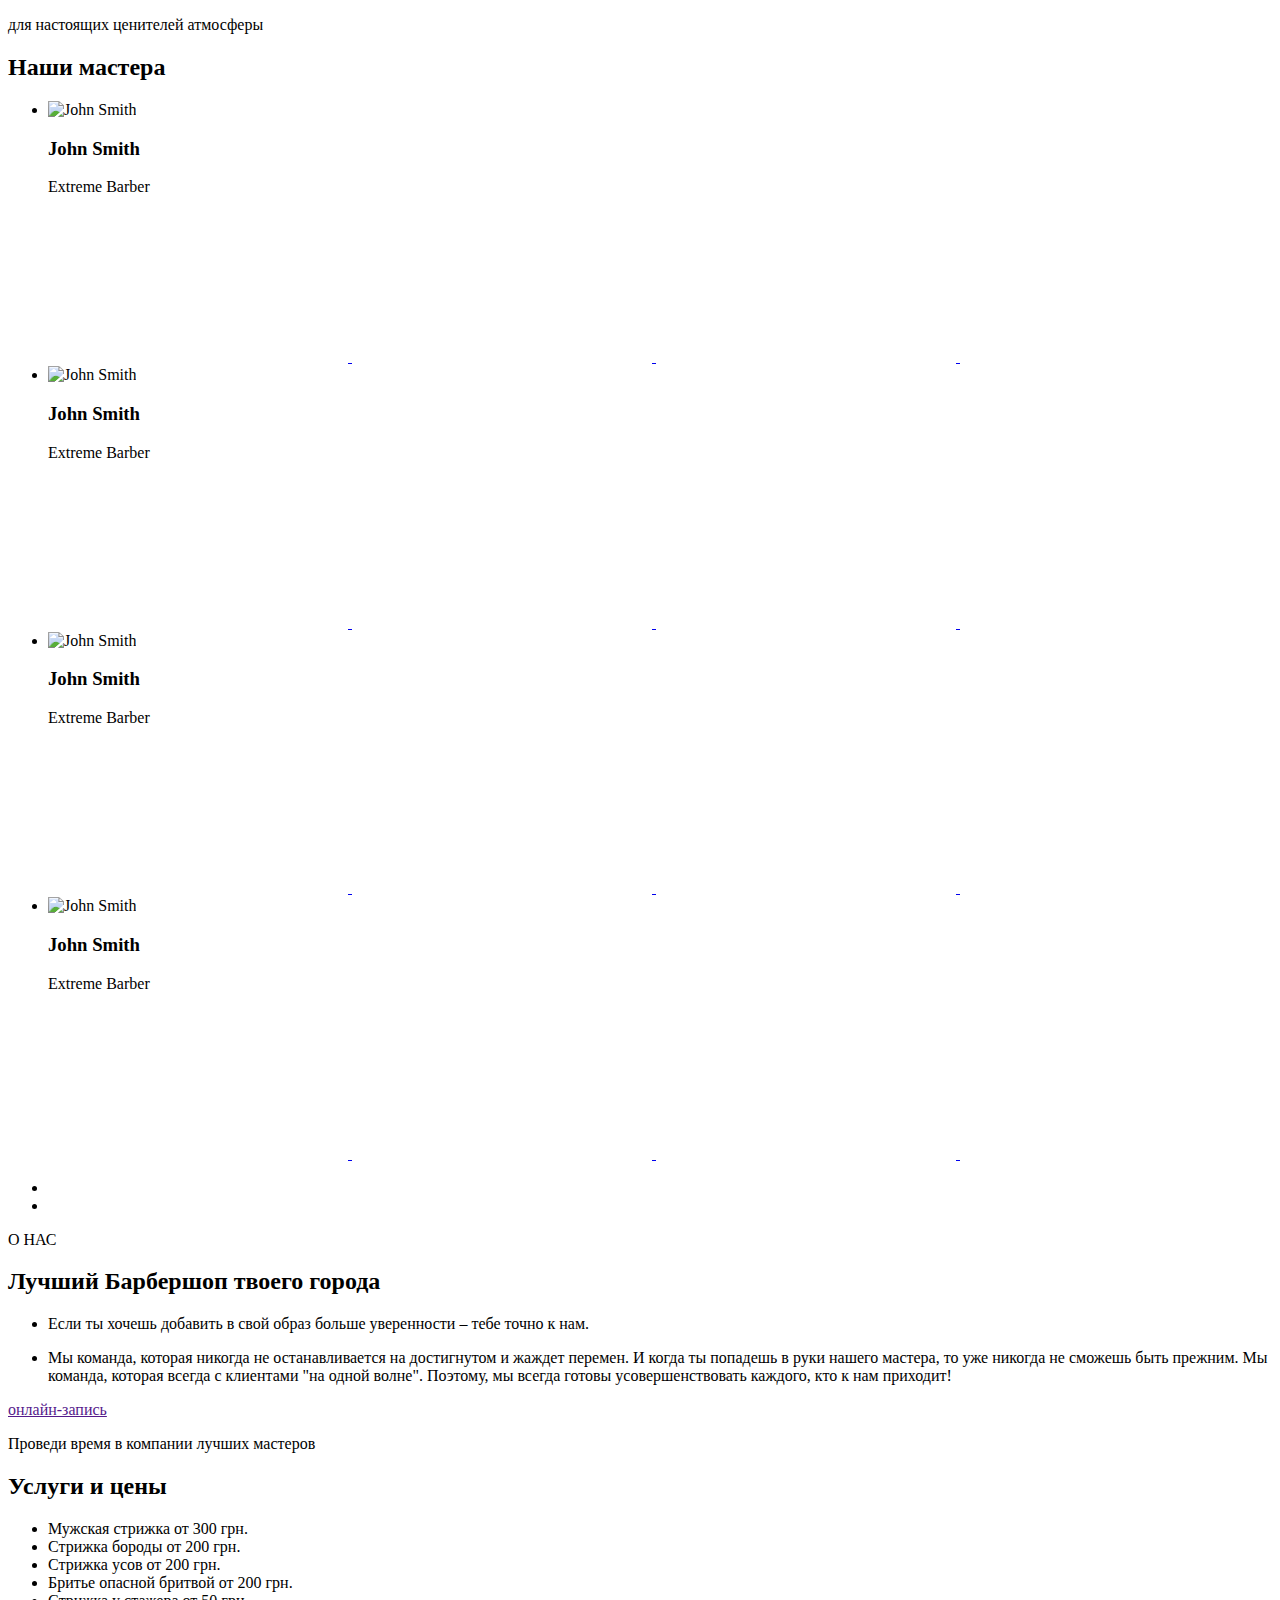
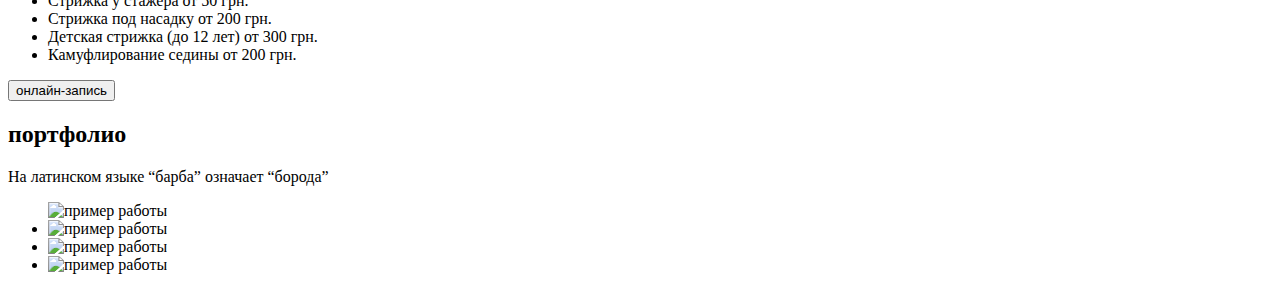
==== index.html @ 6f7e7a56 "Updates" ====
<!DOCTYPE html><html lang="ru"><head><meta charset="UTF-8"><meta name="viewport" content="width=device-width, initial-scale=1.0"><title>Заголовок страницы</title><link rel="stylesheet" href="%27/final-project-group-11/%27/src.3adae015.css"></head><body> <section class="team"> <div class="container"> <p class="description">для настоящих ценителей атмосферы</p> <h2 class="team-title">Наши мастера</h2> <ul class="people"> <li class="item"> <div class="thumb"> <img srcset="" src="" alt="John Smith"> </div> <h3>John Smith</h3> <p>Extreme Barber</p> <div class="social-links"> <a href="https://www.instagram.com/"> <svg class="social-icon"><use></use></svg> </a> <a href="https://twitter.com/"> <svg class="social-icon"><use></use></svg> </a> <a href="https://www.facebook.com/"> <svg class="social-icon"><use></use></svg> </a> <a href="https://www.linkedin.com/"> <svg class="social-icon"><use></use></svg> </a> </div> </li> <li class="item"> <div class="thumb"> <img srcset="" src="" alt="John Smith"> </div> <h3>John Smith</h3> <p>Extreme Barber</p> <div class="social-links"> <a href="https://www.instagram.com/"> <svg class="social-icon"><use></use></svg> </a> <a href="https://twitter.com/"> <svg class="social-icon"><use></use></svg> </a> <a href="https://www.facebook.com/"> <svg class="social-icon"><use></use></svg> </a> <a href="https://www.linkedin.com/"> <svg class="social-icon"><use></use></svg> </a> </div> </li> <li class="item"> <div class="thumb"> <img srcset="" src="" alt="John Smith"> </div> <h3>John Smith</h3> <p>Extreme Barber</p> <div class="social-links"> <a href="https://www.instagram.com/"> <svg class="social-icon"><use></use></svg> </a> <a href="https://twitter.com/"> <svg class="social-icon"><use></use></svg> </a> <a href="https://www.facebook.com/"> <svg class="social-icon"><use></use></svg> </a> <a href="https://www.linkedin.com/"> <svg class="social-icon"><use></use></svg> </a> </div> </li> <li class="item"> <div class="thumb"> <img srcset="" src="" alt="John Smith"> </div> <h3>John Smith</h3> <p>Extreme Barber</p> <div class="social-links"> <a href="https://www.instagram.com/"> <svg class="social-icon"><use></use></svg> </a> <a href="https://twitter.com/"> <svg class="social-icon"><use></use></svg> </a> <a href="https://www.facebook.com/"> <svg class="social-icon"><use></use></svg> </a> <a href="https://www.linkedin.com/"> <svg class="social-icon"><use></use></svg> </a> </div> </li> </ul> </div> </section>  <section> <div> <ul> <li> <img src="" alt=""> </li> <li> <img src="" alt=""> </li> </ul> <span>О НАС</span> <h2>Лучший Барбершоп твоего города</h2> <ul> <li> <p>Если ты хочешь добавить в свой образ больше уверенности – тебе точно к нам.</p> </li> <li> <p>Мы команда, которая никогда не останавливается на достигнутом и жаждет перемен. И когда ты попадешь в руки нашего мастера, то уже никогда не сможешь быть прежним. Мы команда, которая всегда с клиентами "на одной волне". Поэтому, мы всегда готовы усовершенствовать каждого, кто к нам приходит!</p> </li> </ul> <a href="">онлайн-запись</a> </div> </section> <section class="prices section"> <div class="container"> <p>Проведи время в компании лучших мастеров</p> <h2 class="title">Услуги и цены</h2> <ul class="price-list"> <li class="item">Мужская стрижка от 300 грн.</li> <li class="item">Стрижка бороды от 200 грн.</li> <li class="item">Стрижка усов от 200 грн.</li> <li class="item">Бритье опасной бритвой от 200 грн.</li> <li class="item">Cтрижка у стажера от 50 грн.</li> <li class="item">Стрижка под насадку от 200 грн.</li> <li class="item">Детская стрижка (до 12 лет) от 300 грн.</li> <li class="item">Камуфлирование седины от 200 грн.</li> </ul> <button class="button">онлайн-запись</button> </div> </section> <section> <div class="container"> <h2 class="visualy-hidden">портфолио</h2> <p>На латинском языке “барба” означает “борода”</p> <ul class="portfolio-list"> <picture> <source> <img src="" alt="пример работы"> </picture>  <li class="portfolio-list-item"> <picture> <source> <img src="" alt="пример работы"> </picture> </li> <li class="portfolio-list-item"> <picture> <source> <img src="" alt="пример работы"> </picture> </li> <li class="portfolio-list-item"> <picture> <source> <img src="" alt="пример работы"> </picture> </li> </ul> </div> </section>  <script src="%27/final-project-group-11/%27/src.dd4fbe81.js"></script> </body></html>
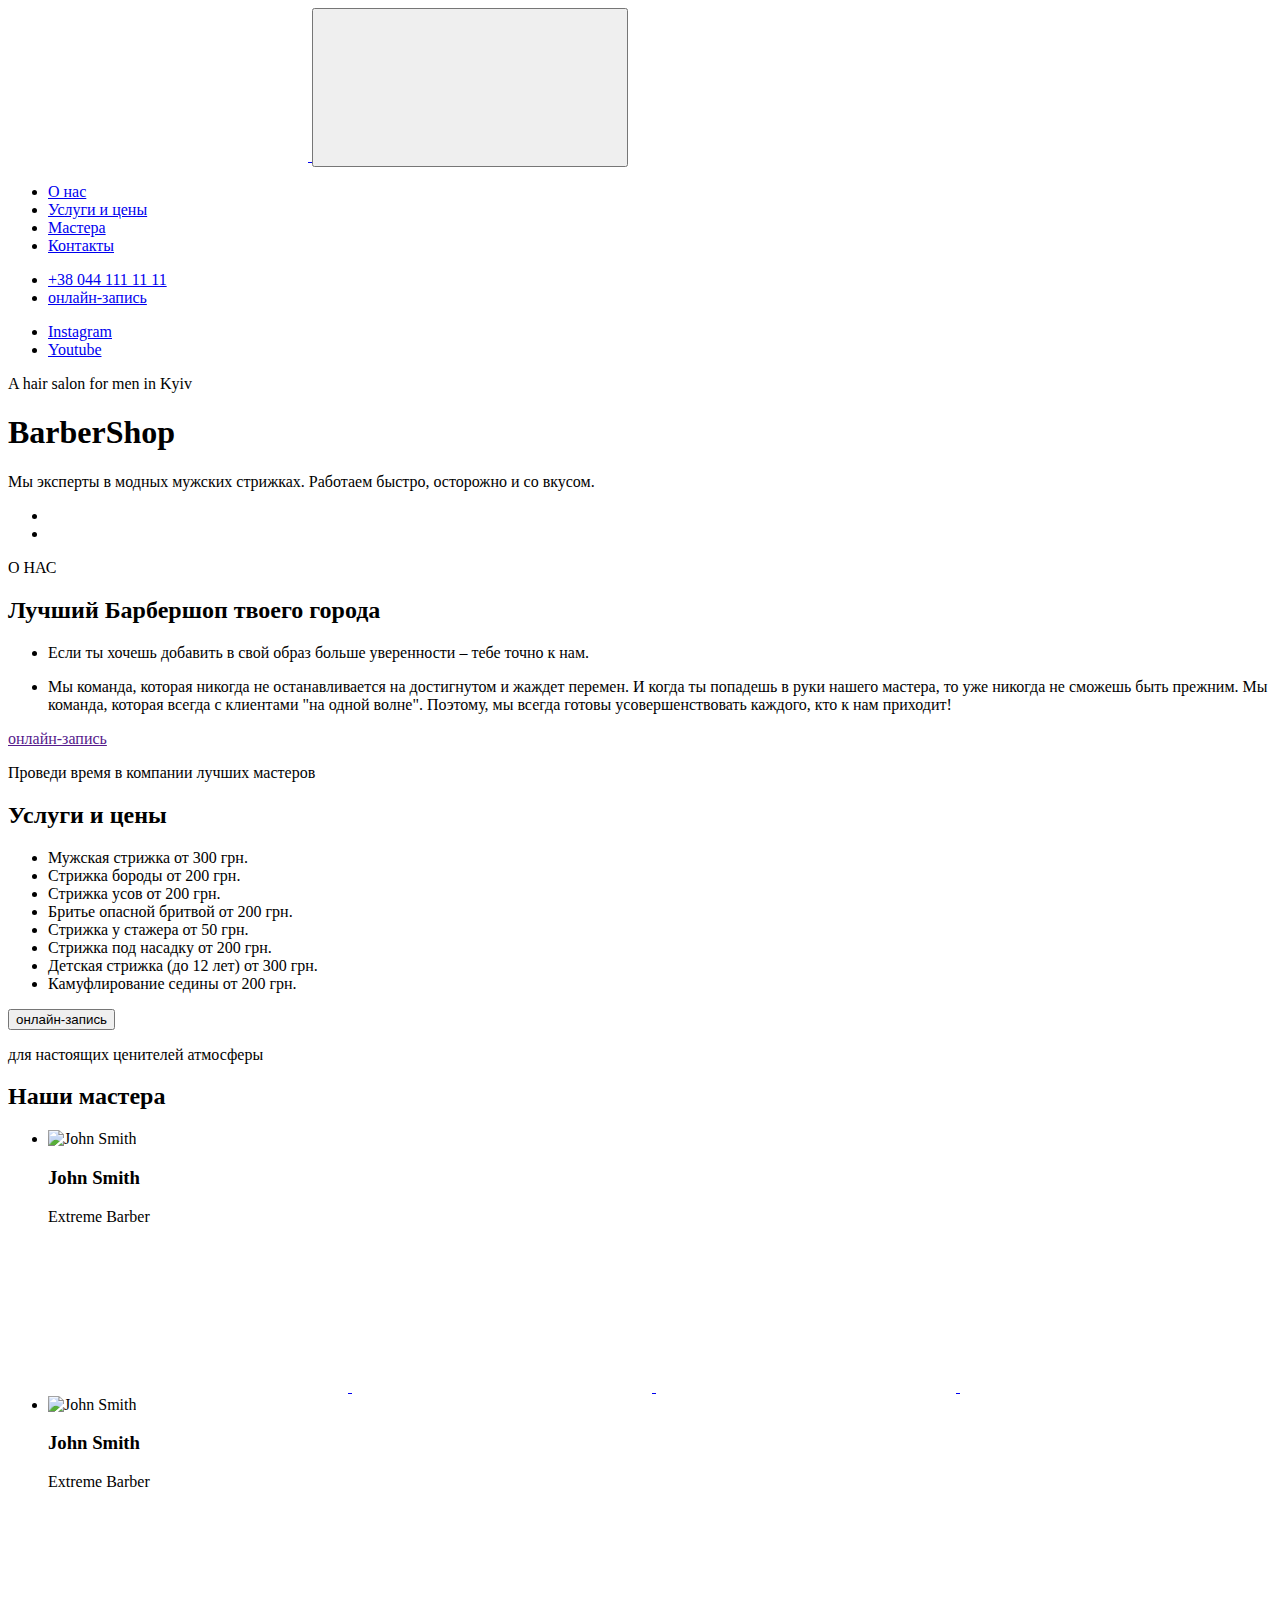
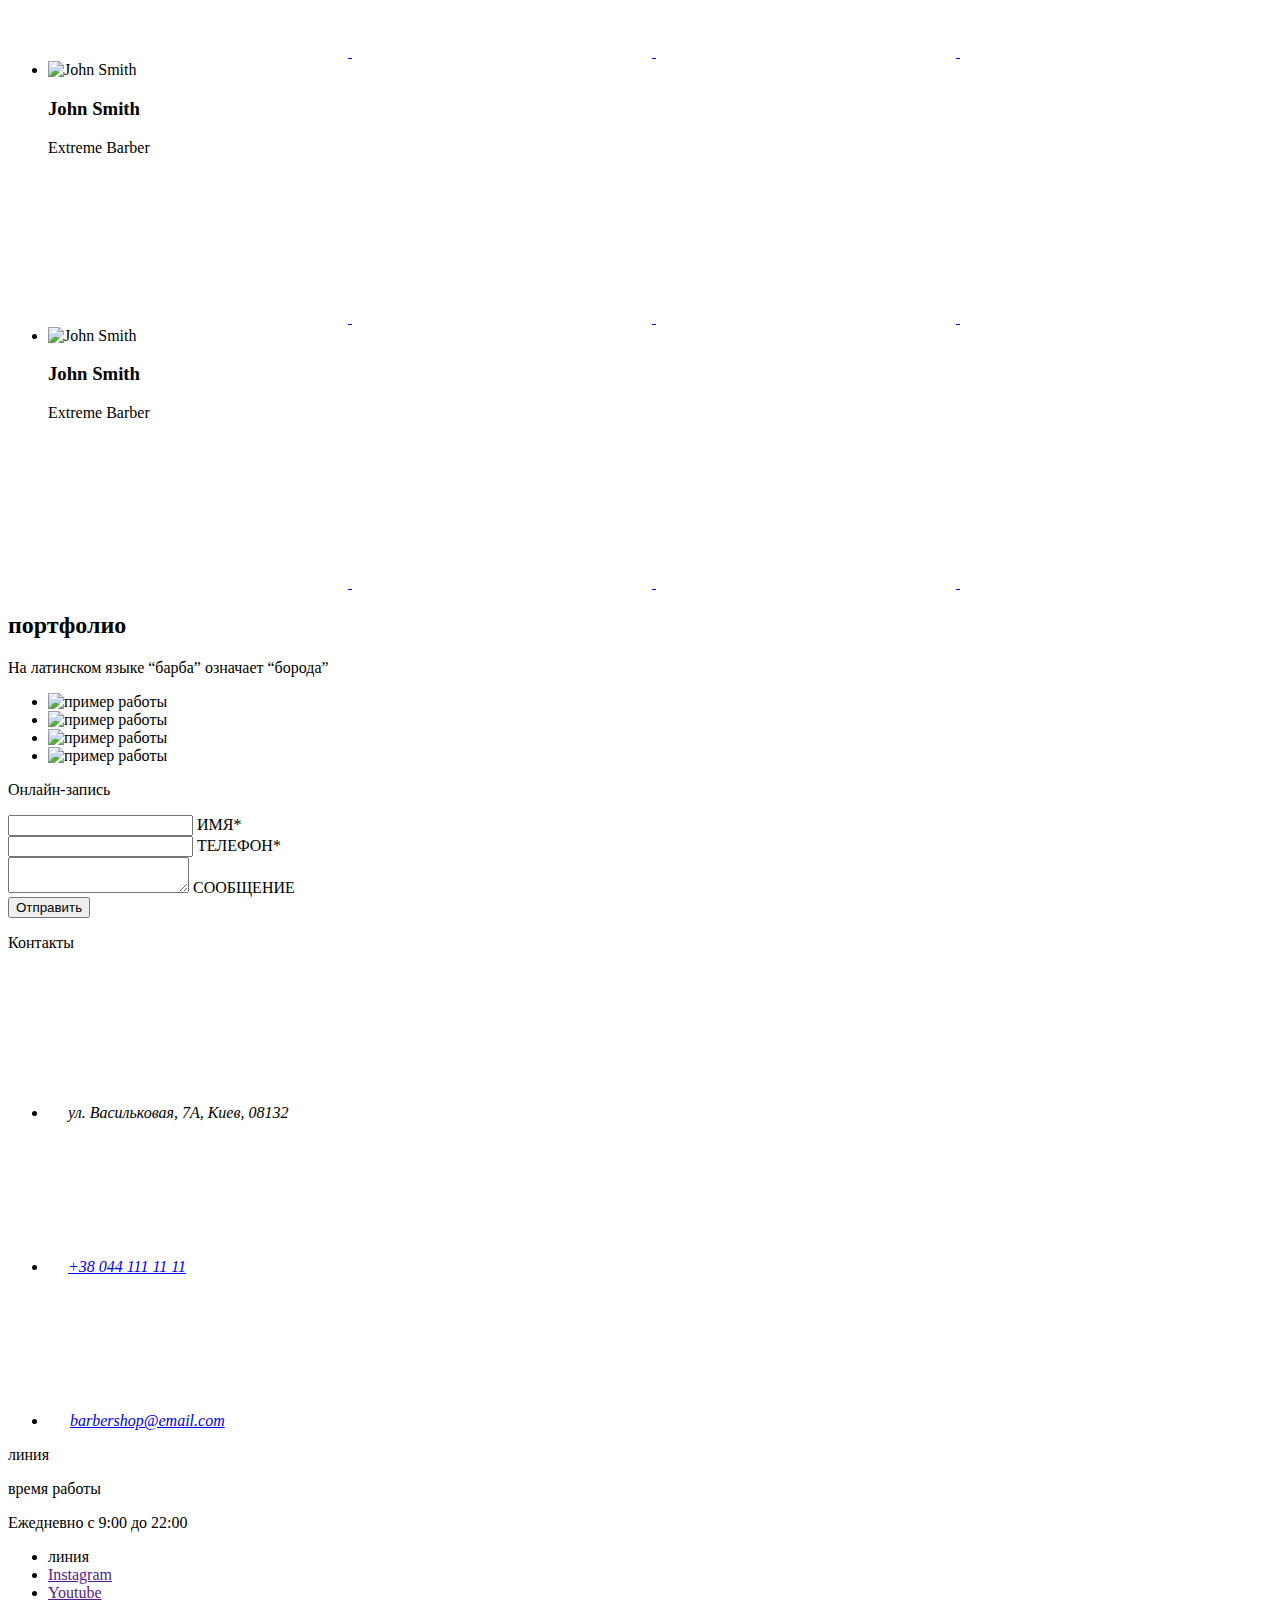
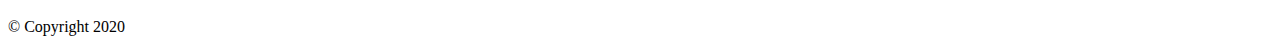
==== commit be599fa9: "Updates" ====
--- a/index.html
+++ b/index.html
@@ -1 +1 @@
-<!DOCTYPE html><html lang="ru"><head><meta charset="UTF-8"><meta name="viewport" content="width=device-width, initial-scale=1.0"><title>Заголовок страницы</title><link rel="stylesheet" href="%27/final-project-group-11/%27/src.3adae015.css"></head><body> <section class="team"> <div class="container"> <p class="description">для настоящих ценителей атмосферы</p> <h2 class="team-title">Наши мастера</h2> <ul class="people"> <li class="item"> <div class="thumb"> <img srcset="" src="" alt="John Smith"> </div> <h3>John Smith</h3> <p>Extreme Barber</p> <div class="social-links"> <a href="https://www.instagram.com/"> <svg class="social-icon"><use></use></svg> </a> <a href="https://twitter.com/"> <svg class="social-icon"><use></use></svg> </a> <a href="https://www.facebook.com/"> <svg class="social-icon"><use></use></svg> </a> <a href="https://www.linkedin.com/"> <svg class="social-icon"><use></use></svg> </a> </div> </li> <li class="item"> <div class="thumb"> <img srcset="" src="" alt="John Smith"> </div> <h3>John Smith</h3> <p>Extreme Barber</p> <div class="social-links"> <a href="https://www.instagram.com/"> <svg class="social-icon"><use></use></svg> </a> <a href="https://twitter.com/"> <svg class="social-icon"><use></use></svg> </a> <a href="https://www.facebook.com/"> <svg class="social-icon"><use></use></svg> </a> <a href="https://www.linkedin.com/"> <svg class="social-icon"><use></use></svg> </a> </div> </li> <li class="item"> <div class="thumb"> <img srcset="" src="" alt="John Smith"> </div> <h3>John Smith</h3> <p>Extreme Barber</p> <div class="social-links"> <a href="https://www.instagram.com/"> <svg class="social-icon"><use></use></svg> </a> <a href="https://twitter.com/"> <svg class="social-icon"><use></use></svg> </a> <a href="https://www.facebook.com/"> <svg class="social-icon"><use></use></svg> </a> <a href="https://www.linkedin.com/"> <svg class="social-icon"><use></use></svg> </a> </div> </li> <li class="item"> <div class="thumb"> <img srcset="" src="" alt="John Smith"> </div> <h3>John Smith</h3> <p>Extreme Barber</p> <div class="social-links"> <a href="https://www.instagram.com/"> <svg class="social-icon"><use></use></svg> </a> <a href="https://twitter.com/"> <svg class="social-icon"><use></use></svg> </a> <a href="https://www.facebook.com/"> <svg class="social-icon"><use></use></svg> </a> <a href="https://www.linkedin.com/"> <svg class="social-icon"><use></use></svg> </a> </div> </li> </ul> </div> </section>  <section> <div> <ul> <li> <img src="" alt=""> </li> <li> <img src="" alt=""> </li> </ul> <span>О НАС</span> <h2>Лучший Барбершоп твоего города</h2> <ul> <li> <p>Если ты хочешь добавить в свой образ больше уверенности – тебе точно к нам.</p> </li> <li> <p>Мы команда, которая никогда не останавливается на достигнутом и жаждет перемен. И когда ты попадешь в руки нашего мастера, то уже никогда не сможешь быть прежним. Мы команда, которая всегда с клиентами "на одной волне". Поэтому, мы всегда готовы усовершенствовать каждого, кто к нам приходит!</p> </li> </ul> <a href="">онлайн-запись</a> </div> </section> <section class="prices section"> <div class="container"> <p>Проведи время в компании лучших мастеров</p> <h2 class="title">Услуги и цены</h2> <ul class="price-list"> <li class="item">Мужская стрижка от 300 грн.</li> <li class="item">Стрижка бороды от 200 грн.</li> <li class="item">Стрижка усов от 200 грн.</li> <li class="item">Бритье опасной бритвой от 200 грн.</li> <li class="item">Cтрижка у стажера от 50 грн.</li> <li class="item">Стрижка под насадку от 200 грн.</li> <li class="item">Детская стрижка (до 12 лет) от 300 грн.</li> <li class="item">Камуфлирование седины от 200 грн.</li> </ul> <button class="button">онлайн-запись</button> </div> </section> <section> <div class="container"> <h2 class="visualy-hidden">портфолио</h2> <p>На латинском языке “барба” означает “борода”</p> <ul class="portfolio-list"> <picture> <source> <img src="" alt="пример работы"> </picture>  <li class="portfolio-list-item"> <picture> <source> <img src="" alt="пример работы"> </picture> </li> <li class="portfolio-list-item"> <picture> <source> <img src="" alt="пример работы"> </picture> </li> <li class="portfolio-list-item"> <picture> <source> <img src="" alt="пример работы"> </picture> </li> </ul> </div> </section>  <script src="%27/final-project-group-11/%27/src.dd4fbe81.js"></script> </body></html>+<!DOCTYPE html><html lang="ru"><head><meta charset="UTF-8"><meta name="viewport" content="width=device-width, initial-scale=1.0"><title>Barbershop</title><link rel="stylesheet" href="https://fonts.googleapis.com/css2?family=Open+Sans:wght@400;600;700&family=Raleway:wght@700&display=swap"><link rel="stylesheet" href="%27/final-project-group-11/%27/src.b8508c8b.css"></head><body>  <header class="header-section"> <div class="container">  <nav class="nav"> <a class="header-logo" href="%27/final-project-group-11/%27/index.html"> <svg class="icon-logo"><use href="%27/final-project-group-11/%27/sprite.df978958.svg#icon-logo"></use></svg> </a> <button type="button" class="button-menu" data-menu="" aria-label="Меню навигации"> <svg class="icon-menu"><use class="icon-burger" href="%27/final-project-group-11/%27/sprite.df978958.svg#icon-menu"></use><use class="icon-close" href="%27/final-project-group-11/%27/sprite.df978958.svg#icon-close"></use></svg> </button> <div class="nav-container"> <ul class="sections-list"> <li class="sections-item"> <a class="page-link" href="#about">О нас</a> </li> <li class="sections-item"> <a class="page-link" href="#prices">Услуги и цены</a> </li> <li class="sections-item"> <a class="page-link" href="#masters">Мастера</a> </li> <li class="sections-item"> <a class="page-link" href="#contacts">Контакты</a> </li> </ul> <ul class="order-list"> <li class="order-item"> <a class="order-phone" href="tel:+380441111111" target="_blank"> +38 044 111 11 11</a> </li> <li class="order-item"><a class="order-link" href="#order-form">онлайн-запись</a> </li></ul> <ul class="header-social-list"> <li class="header-social-item"><a class="header-social-link" href="https://www.instagram.com">Instagram</a> </li> <li class="header-social-item"><a class="header-social-link" href="https://www.youtube.com">Youtube</a></li> </ul> </div> </nav>  <div class="title-box"> <p class="sub-title"> <span class="border-text"> </span>A hair salon for men in Kyiv </p> <h1 class="main-title">BarberShop</h1> <p class="slogan"> Мы эксперты в модных мужских стрижках. Работаем быстро, осторожно и со вкусом. </p> </div> </div> </header> <section> <div> <ul> <li> <img src="" alt=""> </li> <li> <img src="" alt=""> </li> </ul> <span>О НАС</span> <h2>Лучший Барбершоп твоего города</h2> <ul> <li> <p>Если ты хочешь добавить в свой образ больше уверенности – тебе точно к нам.</p> </li> <li> <p>Мы команда, которая никогда не останавливается на достигнутом и жаждет перемен. И когда ты попадешь в руки нашего мастера, то уже никогда не сможешь быть прежним. Мы команда, которая всегда с клиентами "на одной волне". Поэтому, мы всегда готовы усовершенствовать каждого, кто к нам приходит!</p> </li> </ul> <a href="">онлайн-запись</a> </div> </section> <section class="prices section"> <div class="container"> <p>Проведи время в компании лучших мастеров</p> <h2 class="title">Услуги и цены</h2> <ul class="price-list"> <li class="item">Мужская стрижка от 300 грн.</li> <li class="item">Стрижка бороды от 200 грн.</li> <li class="item">Стрижка усов от 200 грн.</li> <li class="item">Бритье опасной бритвой от 200 грн.</li> <li class="item">Cтрижка у стажера от 50 грн.</li> <li class="item">Стрижка под насадку от 200 грн.</li> <li class="item">Детская стрижка (до 12 лет) от 300 грн.</li> <li class="item">Камуфлирование седины от 200 грн.</li> </ul> <button class="button">онлайн-запись</button> </div> </section> <section class="team"> <div class="container"> <p class="description">для настоящих ценителей атмосферы</p> <h2 class="team-title">Наши мастера</h2> <ul class="people"> <li class="item"> <div class="thumb"> <img srcset="" src="" alt="John Smith"> </div> <h3>John Smith</h3> <p>Extreme Barber</p> <div class="social-links"> <a href="https://www.instagram.com/"> <svg class="social-icon"><use></use></svg> </a> <a href="https://twitter.com/"> <svg class="social-icon"><use></use></svg> </a> <a href="https://www.facebook.com/"> <svg class="social-icon"><use></use></svg> </a> <a href="https://www.linkedin.com/"> <svg class="social-icon"><use></use></svg> </a> </div> </li> <li class="item"> <div class="thumb"> <img srcset="" src="" alt="John Smith"> </div> <h3>John Smith</h3> <p>Extreme Barber</p> <div class="social-links"> <a href="https://www.instagram.com/"> <svg class="social-icon"><use></use></svg> </a> <a href="https://twitter.com/"> <svg class="social-icon"><use></use></svg> </a> <a href="https://www.facebook.com/"> <svg class="social-icon"><use></use></svg> </a> <a href="https://www.linkedin.com/"> <svg class="social-icon"><use></use></svg> </a> </div> </li> <li class="item"> <div class="thumb"> <img srcset="" src="" alt="John Smith"> </div> <h3>John Smith</h3> <p>Extreme Barber</p> <div class="social-links"> <a href="https://www.instagram.com/"> <svg class="social-icon"><use></use></svg> </a> <a href="https://twitter.com/"> <svg class="social-icon"><use></use></svg> </a> <a href="https://www.facebook.com/"> <svg class="social-icon"><use></use></svg> </a> <a href="https://www.linkedin.com/"> <svg class="social-icon"><use></use></svg> </a> </div> </li> <li class="item"> <div class="thumb"> <img srcset="" src="" alt="John Smith"> </div> <h3>John Smith</h3> <p>Extreme Barber</p> <div class="social-links"> <a href="https://www.instagram.com/"> <svg class="social-icon"><use></use></svg> </a> <a href="https://twitter.com/"> <svg class="social-icon"><use></use></svg> </a> <a href="https://www.facebook.com/"> <svg class="social-icon"><use></use></svg> </a> <a href="https://www.linkedin.com/"> <svg class="social-icon"><use></use></svg> </a> </div> </li> </ul> </div> </section> <section> <div class="container"> <h2 class="visualy-hidden">портфолио</h2> <p>На латинском языке “барба” означает “борода”</p> <ul class="portfolio-list"> <li class="portfolio-list-item"> <picture> <source srcset="" media="" type="image/jpg"> <img srcset="" src="" alt="пример работы"> </picture> </li> <li class="portfolio-list-item"> <picture> <source srcset="" media="" type="image/jpg"> <img srcset="" src="" alt="пример работы"> </picture> </li> <li class="portfolio-list-item"> <picture> <source srcset="" media="" type="image/jpg"> <img srcset="" src="" alt="пример работы"> </picture> </li> <li class="portfolio-list-item"> <picture> <source srcset="" media="" type="image/jpg"> <img srcset="" src="" alt="пример работы"> </picture> </li> </ul> </div> </section> <footer class="page-footer"> <div class="container">  <form class="form-footer"> <p class="form-title">Онлайн-запись</p>  <div class="form-field"> <input class="form-input" type="text" name="name" id="name" placeholder=" "> <label class="form-label" for="name">ИМЯ*</label> </div>  <div class="form-field"> <input class="form-input" type="tel" name="tel" id="tel" placeholder=" "> <label class="form-label" for="tel">ТЕЛЕФОН*</label> </div>  <div class="form-field message"> <textarea class="textarea" name="message" id="message" rows="" placeholder=" "></textarea> <label class="message-label" for="message">СООБЩЕНИЕ</label> </div> </form> <button class="send" type="submit">Отправить</button>  <p class="contacts">Контакты</p> <address class="address"> <ul class="address-list"> <li class="address-item"> <svg class="icon-form" width="16"><use href="%27/final-project-group-11/%27/sprite.df978958.svg#icon-map-pin"></use></svg> ул. Васильковая, 7А, Киев, 08132 </li> <li class="address-item"> <svg class="icon-form" width="16"><use href="%27/final-project-group-11/%27/sprite.df978958.svg#icon-phone"></use></svg> <a href="tel:+38 044 111 11 11">+38 044 111 11 11</a> </li> <li class="address-item"> <svg class="icon-form" width="18"><use href="%27/final-project-group-11/%27/sprite.df978958.svg#icon-mail"></use></svg> <a href="mailto:barbershop@email.com">barbershop@email.com</a> </li> </ul> </address>  <span>линия</span> <p>время работы</p> <p>Ежедневно с 9:00 до 22:00</p>  <ul class="social-list"> <li><span>линия</span></li> <li class="social-item"><a href="">Instagram</a></li> <li class="social-item"><a href="">Youtube</a></li> </ul>  <p class="copyright">&copy; Copyright 2020</p> </div> </footer>  <script src="%27/final-project-group-11/%27/nav.fedbc3c8.js"></script> <script src="%27/final-project-group-11/%27/src.0a552c01.js"></script> </body></html>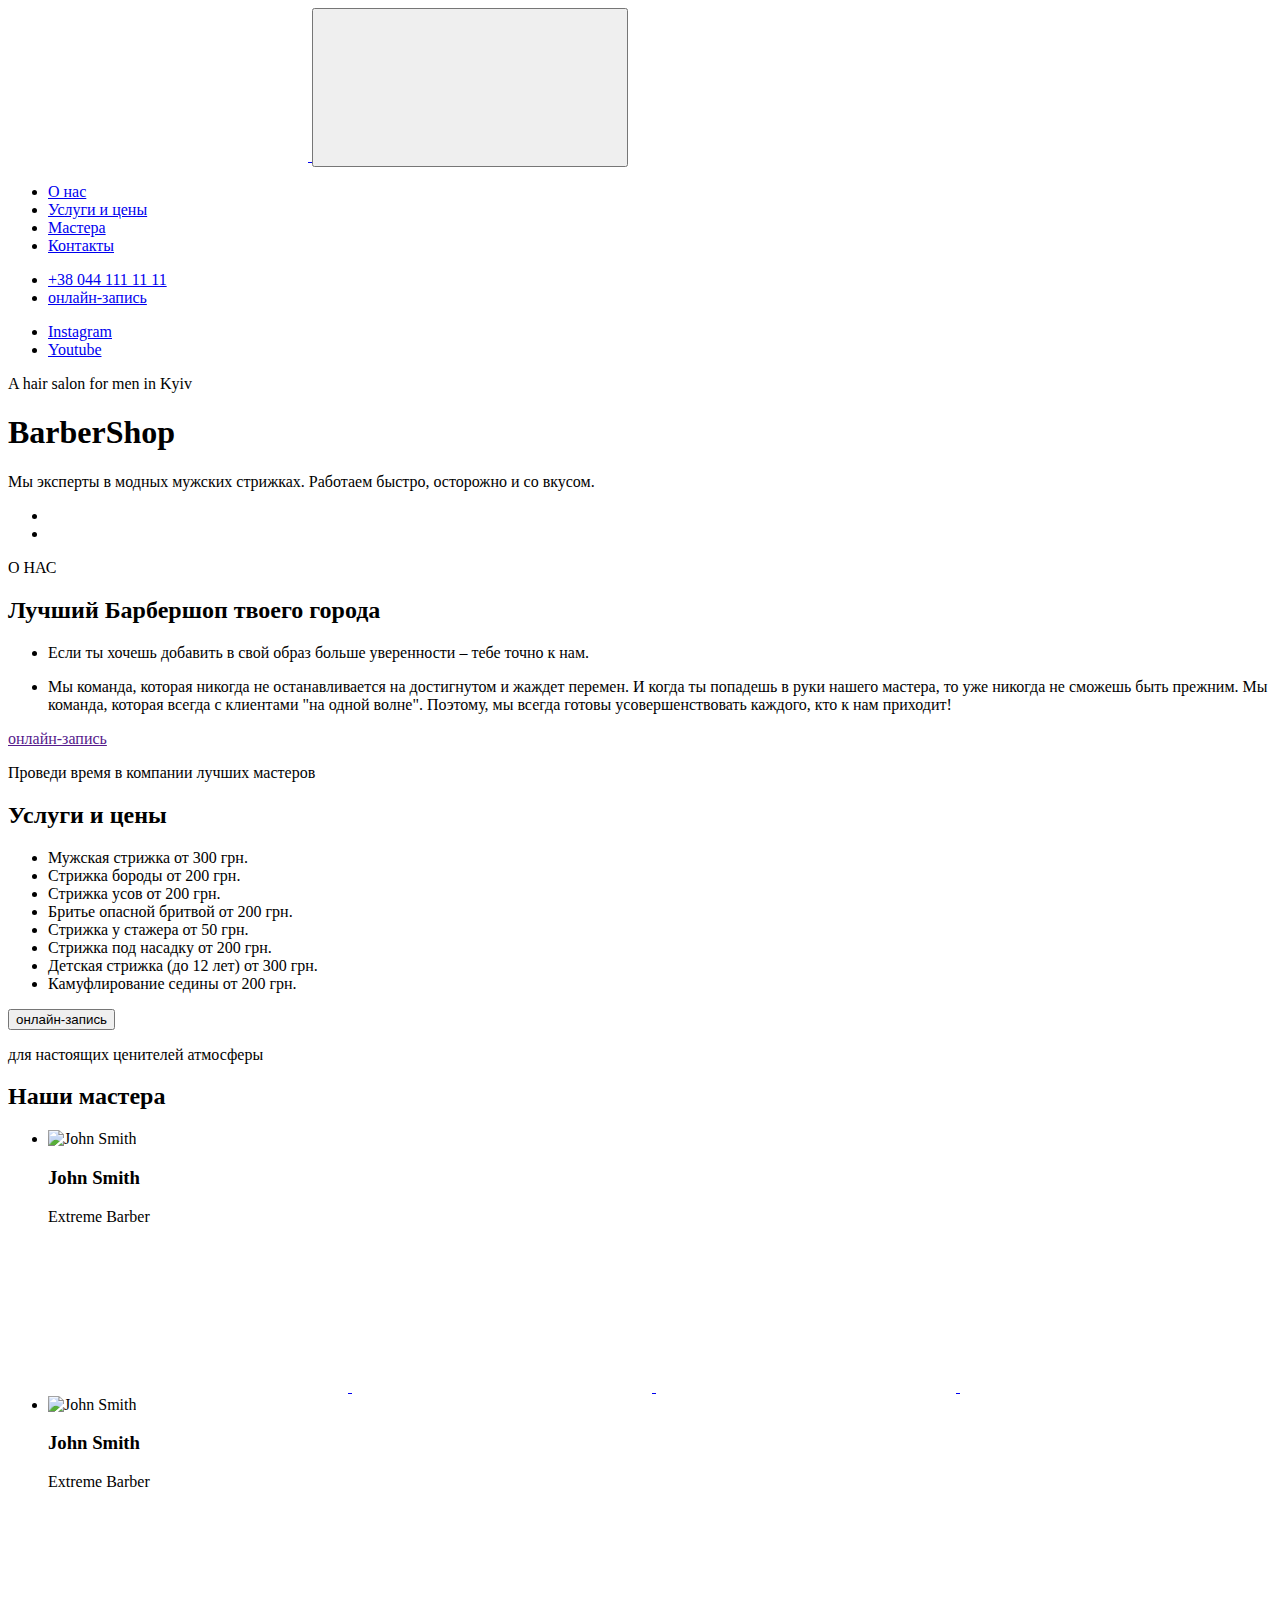
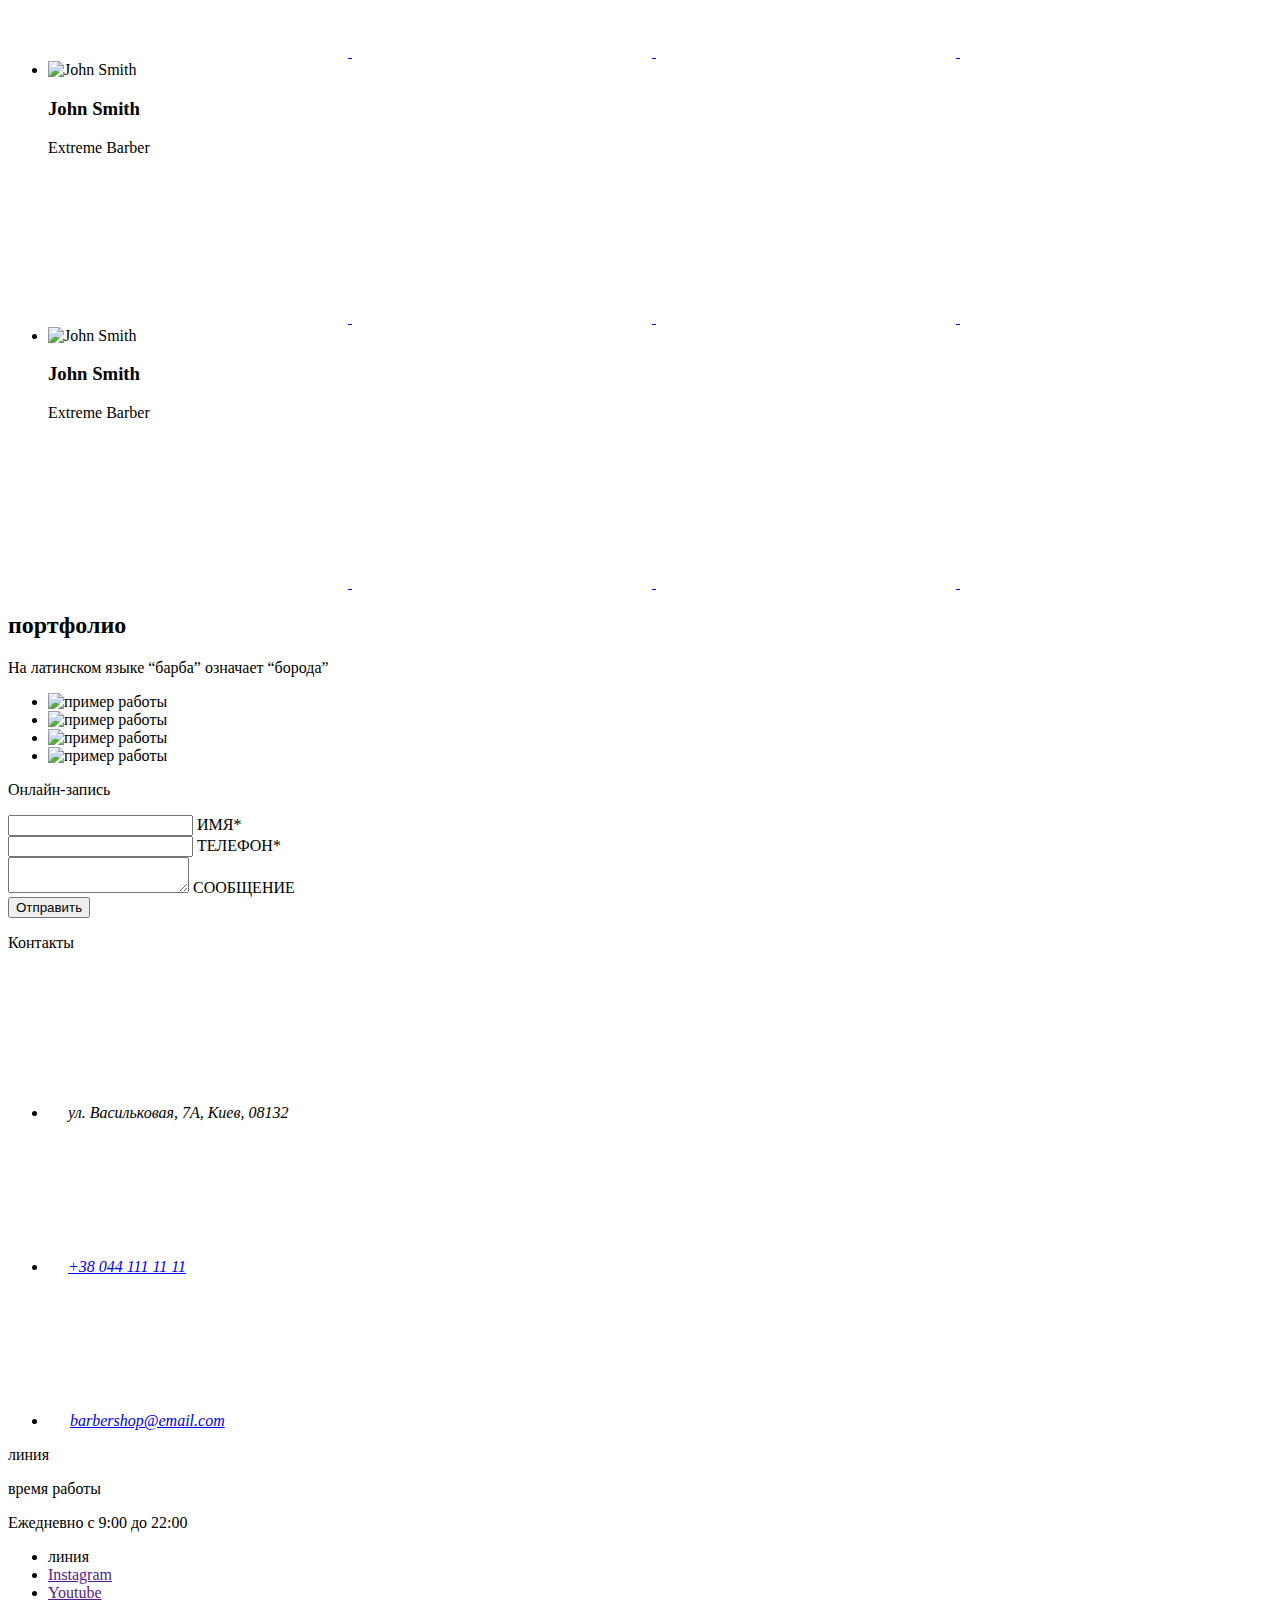
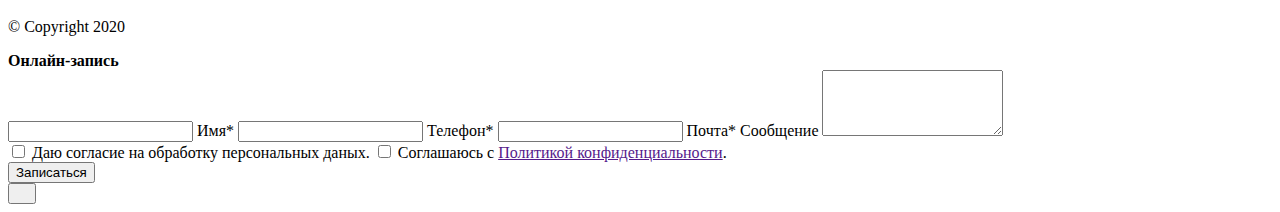
==== commit 1fe88036: "Updates" ====
--- a/index.html
+++ b/index.html
@@ -1 +1 @@
-<!DOCTYPE html><html lang="ru"><head><meta charset="UTF-8"><meta name="viewport" content="width=device-width, initial-scale=1.0"><title>Barbershop</title><link rel="stylesheet" href="https://fonts.googleapis.com/css2?family=Open+Sans:wght@400;600;700&family=Raleway:wght@700&display=swap"><link rel="stylesheet" href="%27/final-project-group-11/%27/src.b8508c8b.css"></head><body>  <header class="header-section"> <div class="container">  <nav class="nav"> <a class="header-logo" href="%27/final-project-group-11/%27/index.html"> <svg class="icon-logo"><use href="%27/final-project-group-11/%27/sprite.df978958.svg#icon-logo"></use></svg> </a> <button type="button" class="button-menu" data-menu="" aria-label="Меню навигации"> <svg class="icon-menu"><use class="icon-burger" href="%27/final-project-group-11/%27/sprite.df978958.svg#icon-menu"></use><use class="icon-close" href="%27/final-project-group-11/%27/sprite.df978958.svg#icon-close"></use></svg> </button> <div class="nav-container"> <ul class="sections-list"> <li class="sections-item"> <a class="page-link" href="#about">О нас</a> </li> <li class="sections-item"> <a class="page-link" href="#prices">Услуги и цены</a> </li> <li class="sections-item"> <a class="page-link" href="#masters">Мастера</a> </li> <li class="sections-item"> <a class="page-link" href="#contacts">Контакты</a> </li> </ul> <ul class="order-list"> <li class="order-item"> <a class="order-phone" href="tel:+380441111111" target="_blank"> +38 044 111 11 11</a> </li> <li class="order-item"><a class="order-link" href="#order-form">онлайн-запись</a> </li></ul> <ul class="header-social-list"> <li class="header-social-item"><a class="header-social-link" href="https://www.instagram.com">Instagram</a> </li> <li class="header-social-item"><a class="header-social-link" href="https://www.youtube.com">Youtube</a></li> </ul> </div> </nav>  <div class="title-box"> <p class="sub-title"> <span class="border-text"> </span>A hair salon for men in Kyiv </p> <h1 class="main-title">BarberShop</h1> <p class="slogan"> Мы эксперты в модных мужских стрижках. Работаем быстро, осторожно и со вкусом. </p> </div> </div> </header> <section> <div> <ul> <li> <img src="" alt=""> </li> <li> <img src="" alt=""> </li> </ul> <span>О НАС</span> <h2>Лучший Барбершоп твоего города</h2> <ul> <li> <p>Если ты хочешь добавить в свой образ больше уверенности – тебе точно к нам.</p> </li> <li> <p>Мы команда, которая никогда не останавливается на достигнутом и жаждет перемен. И когда ты попадешь в руки нашего мастера, то уже никогда не сможешь быть прежним. Мы команда, которая всегда с клиентами "на одной волне". Поэтому, мы всегда готовы усовершенствовать каждого, кто к нам приходит!</p> </li> </ul> <a href="">онлайн-запись</a> </div> </section> <section class="prices section"> <div class="container"> <p>Проведи время в компании лучших мастеров</p> <h2 class="title">Услуги и цены</h2> <ul class="price-list"> <li class="item">Мужская стрижка от 300 грн.</li> <li class="item">Стрижка бороды от 200 грн.</li> <li class="item">Стрижка усов от 200 грн.</li> <li class="item">Бритье опасной бритвой от 200 грн.</li> <li class="item">Cтрижка у стажера от 50 грн.</li> <li class="item">Стрижка под насадку от 200 грн.</li> <li class="item">Детская стрижка (до 12 лет) от 300 грн.</li> <li class="item">Камуфлирование седины от 200 грн.</li> </ul> <button class="button">онлайн-запись</button> </div> </section> <section class="team"> <div class="container"> <p class="description">для настоящих ценителей атмосферы</p> <h2 class="team-title">Наши мастера</h2> <ul class="people"> <li class="item"> <div class="thumb"> <img srcset="" src="" alt="John Smith"> </div> <h3>John Smith</h3> <p>Extreme Barber</p> <div class="social-links"> <a href="https://www.instagram.com/"> <svg class="social-icon"><use></use></svg> </a> <a href="https://twitter.com/"> <svg class="social-icon"><use></use></svg> </a> <a href="https://www.facebook.com/"> <svg class="social-icon"><use></use></svg> </a> <a href="https://www.linkedin.com/"> <svg class="social-icon"><use></use></svg> </a> </div> </li> <li class="item"> <div class="thumb"> <img srcset="" src="" alt="John Smith"> </div> <h3>John Smith</h3> <p>Extreme Barber</p> <div class="social-links"> <a href="https://www.instagram.com/"> <svg class="social-icon"><use></use></svg> </a> <a href="https://twitter.com/"> <svg class="social-icon"><use></use></svg> </a> <a href="https://www.facebook.com/"> <svg class="social-icon"><use></use></svg> </a> <a href="https://www.linkedin.com/"> <svg class="social-icon"><use></use></svg> </a> </div> </li> <li class="item"> <div class="thumb"> <img srcset="" src="" alt="John Smith"> </div> <h3>John Smith</h3> <p>Extreme Barber</p> <div class="social-links"> <a href="https://www.instagram.com/"> <svg class="social-icon"><use></use></svg> </a> <a href="https://twitter.com/"> <svg class="social-icon"><use></use></svg> </a> <a href="https://www.facebook.com/"> <svg class="social-icon"><use></use></svg> </a> <a href="https://www.linkedin.com/"> <svg class="social-icon"><use></use></svg> </a> </div> </li> <li class="item"> <div class="thumb"> <img srcset="" src="" alt="John Smith"> </div> <h3>John Smith</h3> <p>Extreme Barber</p> <div class="social-links"> <a href="https://www.instagram.com/"> <svg class="social-icon"><use></use></svg> </a> <a href="https://twitter.com/"> <svg class="social-icon"><use></use></svg> </a> <a href="https://www.facebook.com/"> <svg class="social-icon"><use></use></svg> </a> <a href="https://www.linkedin.com/"> <svg class="social-icon"><use></use></svg> </a> </div> </li> </ul> </div> </section> <section> <div class="container"> <h2 class="visualy-hidden">портфолио</h2> <p>На латинском языке “барба” означает “борода”</p> <ul class="portfolio-list"> <li class="portfolio-list-item"> <picture> <source srcset="" media="" type="image/jpg"> <img srcset="" src="" alt="пример работы"> </picture> </li> <li class="portfolio-list-item"> <picture> <source srcset="" media="" type="image/jpg"> <img srcset="" src="" alt="пример работы"> </picture> </li> <li class="portfolio-list-item"> <picture> <source srcset="" media="" type="image/jpg"> <img srcset="" src="" alt="пример работы"> </picture> </li> <li class="portfolio-list-item"> <picture> <source srcset="" media="" type="image/jpg"> <img srcset="" src="" alt="пример работы"> </picture> </li> </ul> </div> </section> <footer class="page-footer"> <div class="container">  <form class="form-footer"> <p class="form-title">Онлайн-запись</p>  <div class="form-field"> <input class="form-input" type="text" name="name" id="name" placeholder=" "> <label class="form-label" for="name">ИМЯ*</label> </div>  <div class="form-field"> <input class="form-input" type="tel" name="tel" id="tel" placeholder=" "> <label class="form-label" for="tel">ТЕЛЕФОН*</label> </div>  <div class="form-field message"> <textarea class="textarea" name="message" id="message" rows="" placeholder=" "></textarea> <label class="message-label" for="message">СООБЩЕНИЕ</label> </div> </form> <button class="send" type="submit">Отправить</button>  <p class="contacts">Контакты</p> <address class="address"> <ul class="address-list"> <li class="address-item"> <svg class="icon-form" width="16"><use href="%27/final-project-group-11/%27/sprite.df978958.svg#icon-map-pin"></use></svg> ул. Васильковая, 7А, Киев, 08132 </li> <li class="address-item"> <svg class="icon-form" width="16"><use href="%27/final-project-group-11/%27/sprite.df978958.svg#icon-phone"></use></svg> <a href="tel:+38 044 111 11 11">+38 044 111 11 11</a> </li> <li class="address-item"> <svg class="icon-form" width="18"><use href="%27/final-project-group-11/%27/sprite.df978958.svg#icon-mail"></use></svg> <a href="mailto:barbershop@email.com">barbershop@email.com</a> </li> </ul> </address>  <span>линия</span> <p>время работы</p> <p>Ежедневно с 9:00 до 22:00</p>  <ul class="social-list"> <li><span>линия</span></li> <li class="social-item"><a href="">Instagram</a></li> <li class="social-item"><a href="">Youtube</a></li> </ul>  <p class="copyright">&copy; Copyright 2020</p> </div> </footer>  <script src="%27/final-project-group-11/%27/nav.fedbc3c8.js"></script> <script src="%27/final-project-group-11/%27/src.0a552c01.js"></script> </body></html>+<!DOCTYPE html><html lang="ru"><head><meta charset="UTF-8"><meta name="viewport" content="width=device-width, initial-scale=1.0"><title>Barbershop</title><link rel="stylesheet" href="https://fonts.googleapis.com/css2?family=Open+Sans:wght@400;600;700&family=Raleway:wght@700&display=swap"><link rel="stylesheet" href="%27/final-project-group-11/%27/src.5b6c7b94.css"></head><body>  <header class="header-section"> <div class="container">  <nav class="nav"> <a class="header-logo" href="%27/final-project-group-11/%27/index.html"> <svg class="icon-logo"><use href="%27/final-project-group-11/%27/sprite.df978958.svg#icon-logo"></use></svg> </a> <button type="button" class="button-menu" data-menu="" aria-label="Меню навигации"> <svg class="icon-menu"><use class="icon-burger" href="%27/final-project-group-11/%27/sprite.df978958.svg#icon-menu"></use><use class="icon-close" href="%27/final-project-group-11/%27/sprite.df978958.svg#icon-close"></use></svg> </button> <div class="nav-container"> <ul class="sections-list"> <li class="sections-item"> <a class="page-link" href="#about">О нас</a> </li> <li class="sections-item"> <a class="page-link" href="#prices">Услуги и цены</a> </li> <li class="sections-item"> <a class="page-link" href="#masters">Мастера</a> </li> <li class="sections-item"> <a class="page-link" href="#contacts">Контакты</a> </li> </ul> <ul class="order-list"> <li class="order-item"> <a class="order-phone" href="tel:+380441111111" target="_blank"> +38 044 111 11 11</a> </li> <li class="order-item"><a class="order-link" href="#order-form" data-modal-open="">онлайн-запись</a> </li></ul> <ul class="header-social-list"> <li class="header-social-item"><a class="header-social-link" href="https://www.instagram.com">Instagram</a> </li> <li class="header-social-item"><a class="header-social-link" href="https://www.youtube.com">Youtube</a></li> </ul> </div> </nav>  <div class="title-box"> <p class="sub-title"> <span class="border-text"> </span>A hair salon for men in Kyiv </p> <h1 class="main-title">BarberShop</h1> <p class="slogan"> Мы эксперты в модных мужских стрижках. Работаем быстро, осторожно и со вкусом. </p> </div> </div> </header> <section> <div> <ul> <li> <img src="" alt=""> </li> <li> <img src="" alt=""> </li> </ul> <span>О НАС</span> <h2>Лучший Барбершоп твоего города</h2> <ul> <li> <p>Если ты хочешь добавить в свой образ больше уверенности – тебе точно к нам.</p> </li> <li> <p>Мы команда, которая никогда не останавливается на достигнутом и жаждет перемен. И когда ты попадешь в руки нашего мастера, то уже никогда не сможешь быть прежним. Мы команда, которая всегда с клиентами "на одной волне". Поэтому, мы всегда готовы усовершенствовать каждого, кто к нам приходит!</p> </li> </ul> <a href="">онлайн-запись</a> </div> </section> <section class="prices section"> <div class="container"> <p>Проведи время в компании лучших мастеров</p> <h2 class="title">Услуги и цены</h2> <ul class="price-list"> <li class="item">Мужская стрижка от 300 грн.</li> <li class="item">Стрижка бороды от 200 грн.</li> <li class="item">Стрижка усов от 200 грн.</li> <li class="item">Бритье опасной бритвой от 200 грн.</li> <li class="item">Cтрижка у стажера от 50 грн.</li> <li class="item">Стрижка под насадку от 200 грн.</li> <li class="item">Детская стрижка (до 12 лет) от 300 грн.</li> <li class="item">Камуфлирование седины от 200 грн.</li> </ul> <button class="button">онлайн-запись</button> </div> </section> <section class="team"> <div class="container"> <p class="description">для настоящих ценителей атмосферы</p> <h2 class="team-title">Наши мастера</h2> <ul class="people"> <li class="item"> <div class="thumb"> <img srcset="" src="" alt="John Smith"> </div> <h3>John Smith</h3> <p>Extreme Barber</p> <div class="social-links"> <a href="https://www.instagram.com/"> <svg class="social-icon"><use></use></svg> </a> <a href="https://twitter.com/"> <svg class="social-icon"><use></use></svg> </a> <a href="https://www.facebook.com/"> <svg class="social-icon"><use></use></svg> </a> <a href="https://www.linkedin.com/"> <svg class="social-icon"><use></use></svg> </a> </div> </li> <li class="item"> <div class="thumb"> <img srcset="" src="" alt="John Smith"> </div> <h3>John Smith</h3> <p>Extreme Barber</p> <div class="social-links"> <a href="https://www.instagram.com/"> <svg class="social-icon"><use></use></svg> </a> <a href="https://twitter.com/"> <svg class="social-icon"><use></use></svg> </a> <a href="https://www.facebook.com/"> <svg class="social-icon"><use></use></svg> </a> <a href="https://www.linkedin.com/"> <svg class="social-icon"><use></use></svg> </a> </div> </li> <li class="item"> <div class="thumb"> <img srcset="" src="" alt="John Smith"> </div> <h3>John Smith</h3> <p>Extreme Barber</p> <div class="social-links"> <a href="https://www.instagram.com/"> <svg class="social-icon"><use></use></svg> </a> <a href="https://twitter.com/"> <svg class="social-icon"><use></use></svg> </a> <a href="https://www.facebook.com/"> <svg class="social-icon"><use></use></svg> </a> <a href="https://www.linkedin.com/"> <svg class="social-icon"><use></use></svg> </a> </div> </li> <li class="item"> <div class="thumb"> <img srcset="" src="" alt="John Smith"> </div> <h3>John Smith</h3> <p>Extreme Barber</p> <div class="social-links"> <a href="https://www.instagram.com/"> <svg class="social-icon"><use></use></svg> </a> <a href="https://twitter.com/"> <svg class="social-icon"><use></use></svg> </a> <a href="https://www.facebook.com/"> <svg class="social-icon"><use></use></svg> </a> <a href="https://www.linkedin.com/"> <svg class="social-icon"><use></use></svg> </a> </div> </li> </ul> </div> </section> <section class="portfolio"> <div class="container"> <h2 class="visually-hidden">портфолио</h2> <p class="portfolio-text">На латинском языке “барба” означает “борода”</p> <ul class="portfolio-list"> <li class="portfolio-list-item"> <picture> <source srcset="%27/final-project-group-11/%27/photo1.c7c16e46.webp    1x,%27/final-project-group-11/%27/photo1@2x.281ae0b5.webp 2x" type="image/webp" media="(max-width: 768px)"> <source srcset="%27/final-project-group-11/%27/photo1.35fb18c4.jpg    1x,%27/final-project-group-11/%27/photo1@2x.bdde04c7.jpg 2x" media="(max-width: 768px)"> <source srcset="%27/final-project-group-11/%27/photo1.7ee936b6.webp    1x,%27/final-project-group-11/%27/photo1@2x.478b90ea.webp 2x" type="image/webp" media="(min-width: 1280px)"> <source srcset="%27/final-project-group-11/%27/photo1.cd72d18d.jpg    1x,%27/final-project-group-11/%27/photo1@2x.d7be019a.jpg 2x" media="(min-width: 1280px)"> <source srcset="%27/final-project-group-11/%27/photo1.a1e9f97a.webp    1x,%27/final-project-group-11/%27/photo1@2x.7f24c0ba.webp 2x" media="(min-width: 768px)" type="image/webp"> <source srcset="%27/final-project-group-11/%27/photo1.95b28d29.jpg    1x,%27/final-project-group-11/%27/photo1@2x.5ac7e2ba.jpg 2x" media="(min-width: 768px)"> <img src="%27/final-project-group-11/%27/photo1.35fb18c4.jpg" alt="пример работы" sizes="(min-width: 1280px) 25vw, (min-width: 768px) 50vw, 100vw"> </picture> </li> <li class="portfolio-list-item"> <picture> <source srcset="%27/final-project-group-11/%27/photo2.1b90176c.webp    1x,%27/final-project-group-11/%27/photo2@2x.ad729b5e.webp 2x" type="image/webp" media="(max-width: 768px)"> <source srcset="%27/final-project-group-11/%27/photo2.f3fa187e.jpg    1x,%27/final-project-group-11/%27/photo2@2x.73633642.jpg 2x" media="(max-width: 768px)"> <source srcset="%27/final-project-group-11/%27/photo2.082f22ec.webp    1x,%27/final-project-group-11/%27/photo2@2x.8189e202.webp 2x" type="image/webp" media="(min-width: 1280px)"> <source srcset="%27/final-project-group-11/%27/photo2.a2f5b114.jpg    1x,%27/final-project-group-11/%27/photo2@2x.d81c507d.jpg 2x" media="(min-width: 1280px)"> <source srcset="%27/final-project-group-11/%27/photo2.3b4bb063.webp    1x,%27/final-project-group-11/%27/photo2@2x.f6494ca7.webp 2x" media="(min-width: 768px)" type="image/webp"> <source srcset="%27/final-project-group-11/%27/photo2.a4cd6fee.jpg    1x,%27/final-project-group-11/%27/photo2@2x.e184d5d3.jpg 2x" media="(min-width: 768px)"> <img src="%27/final-project-group-11/%27/photo2.f3fa187e.jpg" alt="пример работы" sizes="(min-width: 1280px) 25vw, (min-width: 768px) 50vw, 100vw"> </picture> </li> <li class="portfolio-list-item"> <picture> <source srcset="%27/final-project-group-11/%27/photo3.4b7d5971.webp    1x,%27/final-project-group-11/%27/photo3@2x.8f6f9200.webp 2x" type="image/webp" media="(max-width: 768px)"> <source srcset="%27/final-project-group-11/%27/photo3.be81c391.jpg    1x,%27/final-project-group-11/%27/photo3@2x.79a6c2ee.jpg 2x" media="(max-width: 768px)"> <source srcset="%27/final-project-group-11/%27/photo3.7c5d3a16.webp    1x,%27/final-project-group-11/%27/photo3@2x.a71dfa49.webp 2x" type="image/webp" media="(min-width: 1280px)"> <source srcset="%27/final-project-group-11/%27/photo3.289ad136.jpg    1x,%27/final-project-group-11/%27/photo3@2x.80dc3123.jpg 2x" media="(min-width: 1280px)"> <source srcset="%27/final-project-group-11/%27/photo3.c37eeb8e.webp    1x,%27/final-project-group-11/%27/photo3@2x.96924f86.webp 2x" media="(min-width: 768px)" type="image/webp"> <source srcset="%27/final-project-group-11/%27/photo3.1dcc5f90.jpg    1x,%27/final-project-group-11/%27/photo3@2x.865d1f77.jpg 2x" media="(min-width: 768px)"> <img src="%27/final-project-group-11/%27/photo3.be81c391.jpg" alt="пример работы" sizes="(min-width: 1280px) 25vw, (min-width: 768px) 50vw, 100vw"> </picture> </li> <li class="portfolio-list-item"> <picture> <source srcset="%27/final-project-group-11/%27/photo4.7f11bd67.webp    1x,%27/final-project-group-11/%27/photo4@2x.dbbef9ca.webp 2x" type="image/webp" media="(max-width: 768px)"> <source srcset="%27/final-project-group-11/%27/photo4.e91d9ed2.jpg    1x,%27/final-project-group-11/%27/photo4@2x.2d902d44.jpg 2x" media="(max-width: 768px)"> <source srcset="%27/final-project-group-11/%27/photo4.88b8d757.webp    1x,%27/final-project-group-11/%27/photo4@2x.f7ecd536.webp 2x" type="image/webp" media="(min-width: 1280px)"> <source srcset="%27/final-project-group-11/%27/photo4.ef1b61b3.jpg    1x,%27/final-project-group-11/%27/photo4@2x.692a7e02.jpg 2x" media="(min-width: 1280px)"> <source srcset="%27/final-project-group-11/%27/photo4.e8110ec0.webp    1x,%27/final-project-group-11/%27/photo4@2x.9ecf357b.webp 2x" media="(min-width: 768px)" type="image/webp"> <source srcset="%27/final-project-group-11/%27/photo4.b6c04cf3.jpg    1x,%27/final-project-group-11/%27/photo4@2x.41ae1c0a.jpg 2x" media="(min-width: 768px)"> <img src="%27/final-project-group-11/%27/photo4.e91d9ed2.jpg" alt="пример работы" sizes="(min-width: 1280px) 25vw, (min-width: 768px) 50vw, 100vw"> </picture> </li> </ul> </div> </section> <footer class="page-footer"> <div class="container">  <form class="form-footer"> <p class="form-title">Онлайн-запись</p>  <div class="form-field"> <input class="form-input" type="text" name="name" id="name" placeholder=" "> <label class="form-label" for="name">ИМЯ*</label> </div>  <div class="form-field"> <input class="form-input" type="tel" name="tel" id="tel" placeholder=" "> <label class="form-label" for="tel">ТЕЛЕФОН*</label> </div>  <div class="form-field message"> <textarea class="textarea" name="message" id="message" rows="" placeholder=" "></textarea> <label class="message-label" for="message">СООБЩЕНИЕ</label> </div> </form> <button class="send" type="submit">Отправить</button>  <p class="contacts">Контакты</p> <address class="address"> <ul class="address-list"> <li class="address-item"> <svg class="icon-form" width="16"><use href="%27/final-project-group-11/%27/sprite.df978958.svg#icon-map-pin"></use></svg> ул. Васильковая, 7А, Киев, 08132 </li> <li class="address-item"> <svg class="icon-form" width="16"><use href="%27/final-project-group-11/%27/sprite.df978958.svg#icon-phone"></use></svg> <a href="tel:+38 044 111 11 11">+38 044 111 11 11</a> </li> <li class="address-item"> <svg class="icon-form" width="18"><use href="%27/final-project-group-11/%27/sprite.df978958.svg#icon-mail"></use></svg> <a href="mailto:barbershop@email.com">barbershop@email.com</a> </li> </ul> </address>  <span>линия</span> <p>время работы</p> <p>Ежедневно с 9:00 до 22:00</p>  <ul class="social-list"> <li><span>линия</span></li> <li class="social-item"><a href="">Instagram</a></li> <li class="social-item"><a href="">Youtube</a></li> </ul>  <p class="copyright">&copy; Copyright 2020</p> </div> </footer> <div class="backdrop is-hidden" data-modal=""> <div class="modal"> <b class="modal-title"> Онлайн-запись </b> <form class="form js-services-form" autocomplete="off"> <label class="form-field"> <input class="form-input" type="text" name="name" placeholder=" "> <span class="form-label">Имя*</span> </label> <label class="form-field"> <input class="form-input" type="tel" name="tel" placeholder=" "> <span class="form-label">Телефон*</span> </label> <label class="form-field"> <input class="form-input" type="email" name="email" placeholder=" "> <span class="form-label">Почта*</span> </label> <label class="message-field"> <span class="message-label">Сообщение</span> <textarea class="message-input" name="message" rows="4" placeholder=" "></textarea> </label> <div class="policy"> <label class="personal-data"> <input type="checkbox" name="policy" value="accept-policy" class="checkbox"> <span class="icon-modal-checkbox"></span> <span class="policy-label">Даю согласие на обработку персональных даных.</span> </label> <label class="confidentiality"> <input type="checkbox" name="policy" value="accept-policy" class="checkbox"> <span class="icon-modal-checkbox"></span> <span class="policy-label">Соглашаюсь с <a href="" download="Политика конфиденциальности" class="policy-agreement">Политикой конфиденциальности</a>.</span> </label> </div> <button type="submit" class="button">Записаться</button> </form> <button class="button-close" data-modal-close=""> <svg class="icon-modal-close" width="12" height="12"><use href="%27/final-project-group-11/%27/sprite.df978958.svg#icon-close"></use></svg> </button> </div> </div>  <script src="%27/final-project-group-11/%27/nav.fedbc3c8.js"></script> <script src="%27/final-project-group-11/%27/modal.e68c260e.js"></script> <script src="%27/final-project-group-11/%27/form.9dc0c4af.js"></script> <script src="%27/final-project-group-11/%27/src.8042a40f.js"></script> </body></html>